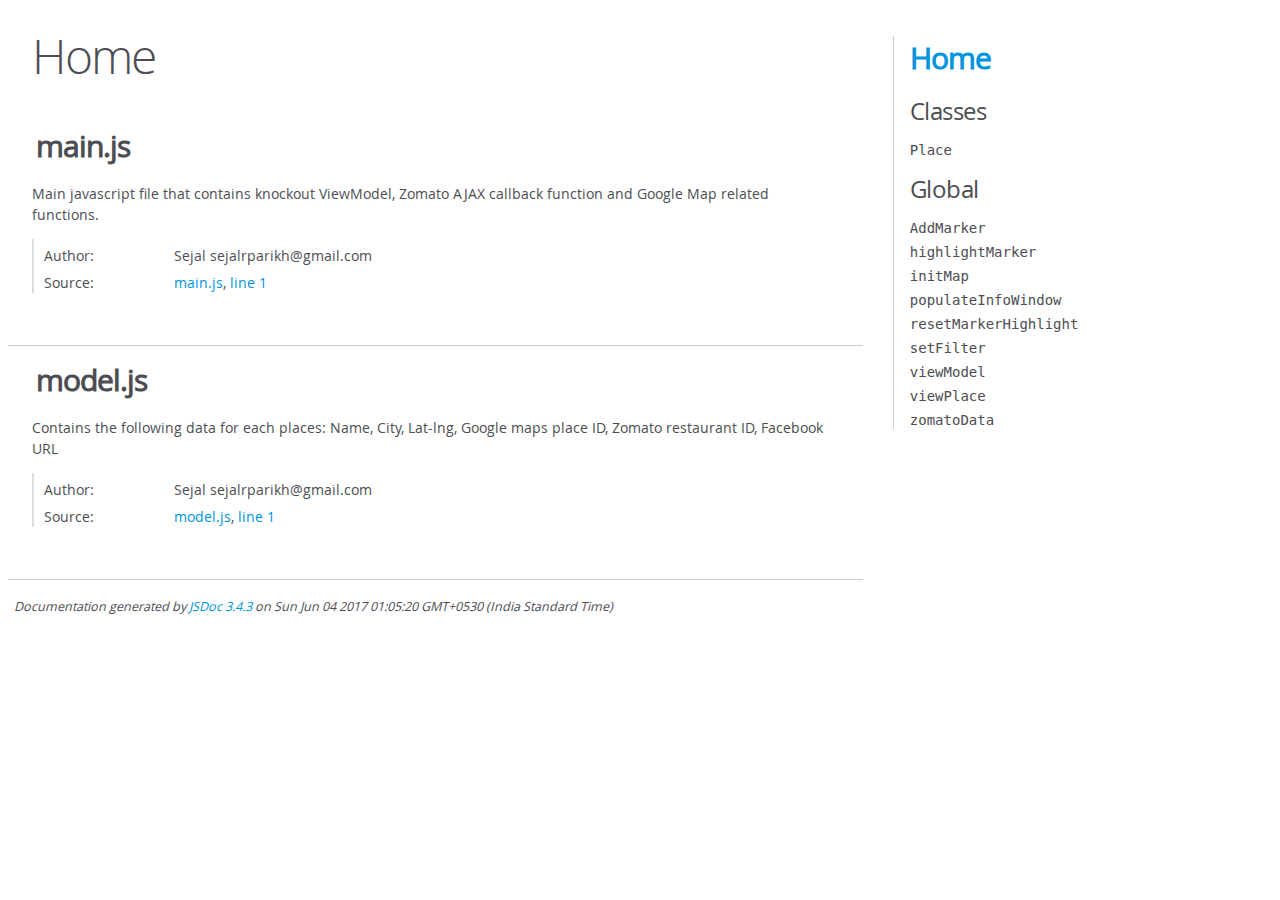
==== docs/index.html @ f646e623 "Added Comments and JSDoc Files" ====
<!DOCTYPE html>
<html lang="en">
<head>
    <meta charset="utf-8">
    <title>JSDoc: Home</title>

    <script src="scripts/prettify/prettify.js"> </script>
    <script src="scripts/prettify/lang-css.js"> </script>
    <!--[if lt IE 9]>
      <script src="//html5shiv.googlecode.com/svn/trunk/html5.js"></script>
    <![endif]-->
    <link type="text/css" rel="stylesheet" href="styles/prettify-tomorrow.css">
    <link type="text/css" rel="stylesheet" href="styles/jsdoc-default.css">
</head>

<body>

<div id="main">

    <h1 class="page-title">Home</h1>

    



    


    <h3> </h3>










    












<section>

<header>
    
        <h2>main.js</h2>
        
    
</header>

<article>
    <div class="container-overview">
    
        
            <div class="description">Main javascript file that contains knockout ViewModel, Zomato AJAX callback function and Google Map related functions.</div>
        

        


<dl class="details">

    

    

    

    

    

    

    

    

    
    <dt class="tag-author">Author:</dt>
    <dd class="tag-author">
        <ul>
            <li>Sejal sejalrparikh@gmail.com</li>
        </ul>
    </dd>
    

    

    

    

    
    <dt class="tag-source">Source:</dt>
    <dd class="tag-source"><ul class="dummy"><li>
        <a href="main.js.html">main.js</a>, <a href="main.js.html#line1">line 1</a>
    </li></ul></dd>
    

    

    

    
</dl>


        
    
    </div>

    

    

    

     

    

    

    

    

    
</article>

</section>







<section>

<header>
    
        <h2>model.js</h2>
        
    
</header>

<article>
    <div class="container-overview">
    
        
            <div class="description">Contains the following data for each places: Name, City, Lat-lng, Google maps place ID, 
Zomato restaurant ID, Facebook URL</div>
        

        


<dl class="details">

    

    

    

    

    

    

    

    

    
    <dt class="tag-author">Author:</dt>
    <dd class="tag-author">
        <ul>
            <li>Sejal sejalrparikh@gmail.com</li>
        </ul>
    </dd>
    

    

    

    

    
    <dt class="tag-source">Source:</dt>
    <dd class="tag-source"><ul class="dummy"><li>
        <a href="model.js.html">model.js</a>, <a href="model.js.html#line1">line 1</a>
    </li></ul></dd>
    

    

    

    
</dl>


        
    
    </div>

    

    

    

     

    

    

    

    

    
</article>

</section>




</div>

<nav>
    <h2><a href="index.html">Home</a></h2><h3>Classes</h3><ul><li><a href="Place.html">Place</a></li></ul><h3>Global</h3><ul><li><a href="global.html#AddMarker">AddMarker</a></li><li><a href="global.html#highlightMarker">highlightMarker</a></li><li><a href="global.html#initMap">initMap</a></li><li><a href="global.html#populateInfoWindow">populateInfoWindow</a></li><li><a href="global.html#resetMarkerHighlight">resetMarkerHighlight</a></li><li><a href="global.html#setFilter">setFilter</a></li><li><a href="global.html#viewModel">viewModel</a></li><li><a href="global.html#viewPlace">viewPlace</a></li><li><a href="global.html#zomatoData">zomatoData</a></li></ul>
</nav>

<br class="clear">

<footer>
    Documentation generated by <a href="https://github.com/jsdoc3/jsdoc">JSDoc 3.4.3</a> on Sun Jun 04 2017 01:05:20 GMT+0530 (India Standard Time)
</footer>

<script> prettyPrint(); </script>
<script src="scripts/linenumber.js"> </script>
</body>
</html>
---- docs/styles/prettify-tomorrow.css ----
/* Tomorrow Theme */
/* Original theme - https://github.com/chriskempson/tomorrow-theme */
/* Pretty printing styles. Used with prettify.js. */
/* SPAN elements with the classes below are added by prettyprint. */
/* plain text */
.pln {
  color: #4d4d4c; }

@media screen {
  /* string content */
  .str {
    color: #718c00; }

  /* a keyword */
  .kwd {
    color: #8959a8; }

  /* a comment */
  .com {
    color: #8e908c; }

  /* a type name */
  .typ {
    color: #4271ae; }

  /* a literal value */
  .lit {
    color: #f5871f; }

  /* punctuation */
  .pun {
    color: #4d4d4c; }

  /* lisp open bracket */
  .opn {
    color: #4d4d4c; }

  /* lisp close bracket */
  .clo {
    color: #4d4d4c; }

  /* a markup tag name */
  .tag {
    color: #c82829; }

  /* a markup attribute name */
  .atn {
    color: #f5871f; }

  /* a markup attribute value */
  .atv {
    color: #3e999f; }

  /* a declaration */
  .dec {
    color: #f5871f; }

  /* a variable name */
  .var {
    color: #c82829; }

  /* a function name */
  .fun {
    color: #4271ae; } }
/* Use higher contrast and text-weight for printable form. */
@media print, projection {
  .str {
    color: #060; }

  .kwd {
    color: #006;
    font-weight: bold; }

  .com {
    color: #600;
    font-style: italic; }

  .typ {
    color: #404;
    font-weight: bold; }

  .lit {
    color: #044; }

  .pun, .opn, .clo {
    color: #440; }

  .tag {
    color: #006;
    font-weight: bold; }

  .atn {
    color: #404; }

  .atv {
    color: #060; } }
/* Style */
/*
pre.prettyprint {
  background: white;
  font-family: Consolas, Monaco, 'Andale Mono', monospace;
  font-size: 12px;
  line-height: 1.5;
  border: 1px solid #ccc;
  padding: 10px; }
*/

/* Specify class=linenums on a pre to get line numbering */
ol.linenums {
  margin-top: 0;
  margin-bottom: 0; }

/* IE indents via margin-left */
li.L0,
li.L1,
li.L2,
li.L3,
li.L4,
li.L5,
li.L6,
li.L7,
li.L8,
li.L9 {
  /* */ }

/* Alternate shading for lines */
li.L1,
li.L3,
li.L5,
li.L7,
li.L9 {
  /* */ }
---- docs/styles/jsdoc-default.css ----
@font-face {
    font-family: 'Open Sans';
    font-weight: normal;
    font-style: normal;
    src: url('../fonts/OpenSans-Regular-webfont.eot');
    src:
        local('Open Sans'),
        local('OpenSans'),
        url('../fonts/OpenSans-Regular-webfont.eot?#iefix') format('embedded-opentype'),
        url('../fonts/OpenSans-Regular-webfont.woff') format('woff'),
        url('../fonts/OpenSans-Regular-webfont.svg#open_sansregular') format('svg');
}

@font-face {
    font-family: 'Open Sans Light';
    font-weight: normal;
    font-style: normal;
    src: url('../fonts/OpenSans-Light-webfont.eot');
    src:
        local('Open Sans Light'),
        local('OpenSans Light'),
        url('../fonts/OpenSans-Light-webfont.eot?#iefix') format('embedded-opentype'),
        url('../fonts/OpenSans-Light-webfont.woff') format('woff'),
        url('../fonts/OpenSans-Light-webfont.svg#open_sanslight') format('svg');
}

html
{
    overflow: auto;
    background-color: #fff;
    font-size: 14px;
}

body
{
    font-family: 'Open Sans', sans-serif;
    line-height: 1.5;
    color: #4d4e53;
    background-color: white;
}

a, a:visited, a:active {
    color: #0095dd;
    text-decoration: none;
}

a:hover {
    text-decoration: underline;
}

header
{
    display: block;
    padding: 0px 4px;
}

tt, code, kbd, samp {
    font-family: Consolas, Monaco, 'Andale Mono', monospace;
}

.class-description {
    font-size: 130%;
    line-height: 140%;
    margin-bottom: 1em;
    margin-top: 1em;
}

.class-description:empty {
    margin: 0;
}

#main {
    float: left;
    width: 70%;
}

article dl {
    margin-bottom: 40px;
}

section
{
    display: block;
    background-color: #fff;
    padding: 12px 24px;
    border-bottom: 1px solid #ccc;
    margin-right: 30px;
}

.variation {
    display: none;
}

.signature-attributes {
    font-size: 60%;
    color: #aaa;
    font-style: italic;
    font-weight: lighter;
}

nav
{
    display: block;
    float: right;
    margin-top: 28px;
    width: 30%;
    box-sizing: border-box;
    border-left: 1px solid #ccc;
    padding-left: 16px;
}

nav ul {
    font-family: 'Lucida Grande', 'Lucida Sans Unicode', arial, sans-serif;
    font-size: 100%;
    line-height: 17px;
    padding: 0;
    margin: 0;
    list-style-type: none;
}

nav ul a, nav ul a:visited, nav ul a:active {
    font-family: Consolas, Monaco, 'Andale Mono', monospace;
    line-height: 18px;
    color: #4D4E53;
}

nav h3 {
    margin-top: 12px;
}

nav li {
    margin-top: 6px;
}

footer {
    display: block;
    padding: 6px;
    margin-top: 12px;
    font-style: italic;
    font-size: 90%;
}

h1, h2, h3, h4 {
    font-weight: 200;
    margin: 0;
}

h1
{
    font-family: 'Open Sans Light', sans-serif;
    font-size: 48px;
    letter-spacing: -2px;
    margin: 12px 24px 20px;
}

h2, h3.subsection-title
{
    font-size: 30px;
    font-weight: 700;
    letter-spacing: -1px;
    margin-bottom: 12px;
}

h3
{
    font-size: 24px;
    letter-spacing: -0.5px;
    margin-bottom: 12px;
}

h4
{
    font-size: 18px;
    letter-spacing: -0.33px;
    margin-bottom: 12px;
    color: #4d4e53;
}

h5, .container-overview .subsection-title
{
    font-size: 120%;
    font-weight: bold;
    letter-spacing: -0.01em;
    margin: 8px 0 3px 0;
}

h6
{
    font-size: 100%;
    letter-spacing: -0.01em;
    margin: 6px 0 3px 0;
    font-style: italic;
}

table
{
    border-spacing: 0;
    border: 0;
    border-collapse: collapse;
}

td, th
{
    border: 1px solid #ddd;
    margin: 0px;
    text-align: left;
    vertical-align: top;
    padding: 4px 6px;
    display: table-cell;
}

thead tr
{
    background-color: #ddd;
    font-weight: bold;
}

th { border-right: 1px solid #aaa; }
tr > th:last-child { border-right: 1px solid #ddd; }

.ancestors { color: #999; }
.ancestors a
{
    color: #999 !important;
    text-decoration: none;
}

.clear
{
    clear: both;
}

.important
{
    font-weight: bold;
    color: #950B02;
}

.yes-def {
    text-indent: -1000px;
}

.type-signature {
    color: #aaa;
}

.name, .signature {
    font-family: Consolas, Monaco, 'Andale Mono', monospace;
}

.details { margin-top: 14px; border-left: 2px solid #DDD; }
.details dt { width: 120px; float: left; padding-left: 10px;  padding-top: 6px; }
.details dd { margin-left: 70px; }
.details ul { margin: 0; }
.details ul { list-style-type: none; }
.details li { margin-left: 30px; padding-top: 6px; }
.details pre.prettyprint { margin: 0 }
.details .object-value { padding-top: 0; }

.description {
    margin-bottom: 1em;
    margin-top: 1em;
}

.code-caption
{
    font-style: italic;
    font-size: 107%;
    margin: 0;
}

.prettyprint
{
    border: 1px solid #ddd;
    width: 80%;
    overflow: auto;
}

.prettyprint.source {
    width: inherit;
}

.prettyprint code
{
    font-size: 100%;
    line-height: 18px;
    display: block;
    padding: 4px 12px;
    margin: 0;
    background-color: #fff;
    color: #4D4E53;
}

.prettyprint code span.line
{
  display: inline-block;
}

.prettyprint.linenums
{
  padding-left: 70px;
  -webkit-user-select: none;
  -moz-user-select: none;
  -ms-user-select: none;
  user-select: none;
}

.prettyprint.linenums ol
{
  padding-left: 0;
}

.prettyprint.linenums li
{
  border-left: 3px #ddd solid;
}

.prettyprint.linenums li.selected,
.prettyprint.linenums li.selected *
{
  background-color: lightyellow;
}

.prettyprint.linenums li *
{
  -webkit-user-select: text;
  -moz-user-select: text;
  -ms-user-select: text;
  user-select: text;
}

.params .name, .props .name, .name code {
    color: #4D4E53;
    font-family: Consolas, Monaco, 'Andale Mono', monospace;
    font-size: 100%;
}

.params td.description > p:first-child,
.props td.description > p:first-child
{
    margin-top: 0;
    padding-top: 0;
}

.params td.description > p:last-child,
.props td.description > p:last-child
{
    margin-bottom: 0;
    padding-bottom: 0;
}

.disabled {
    color: #454545;
}
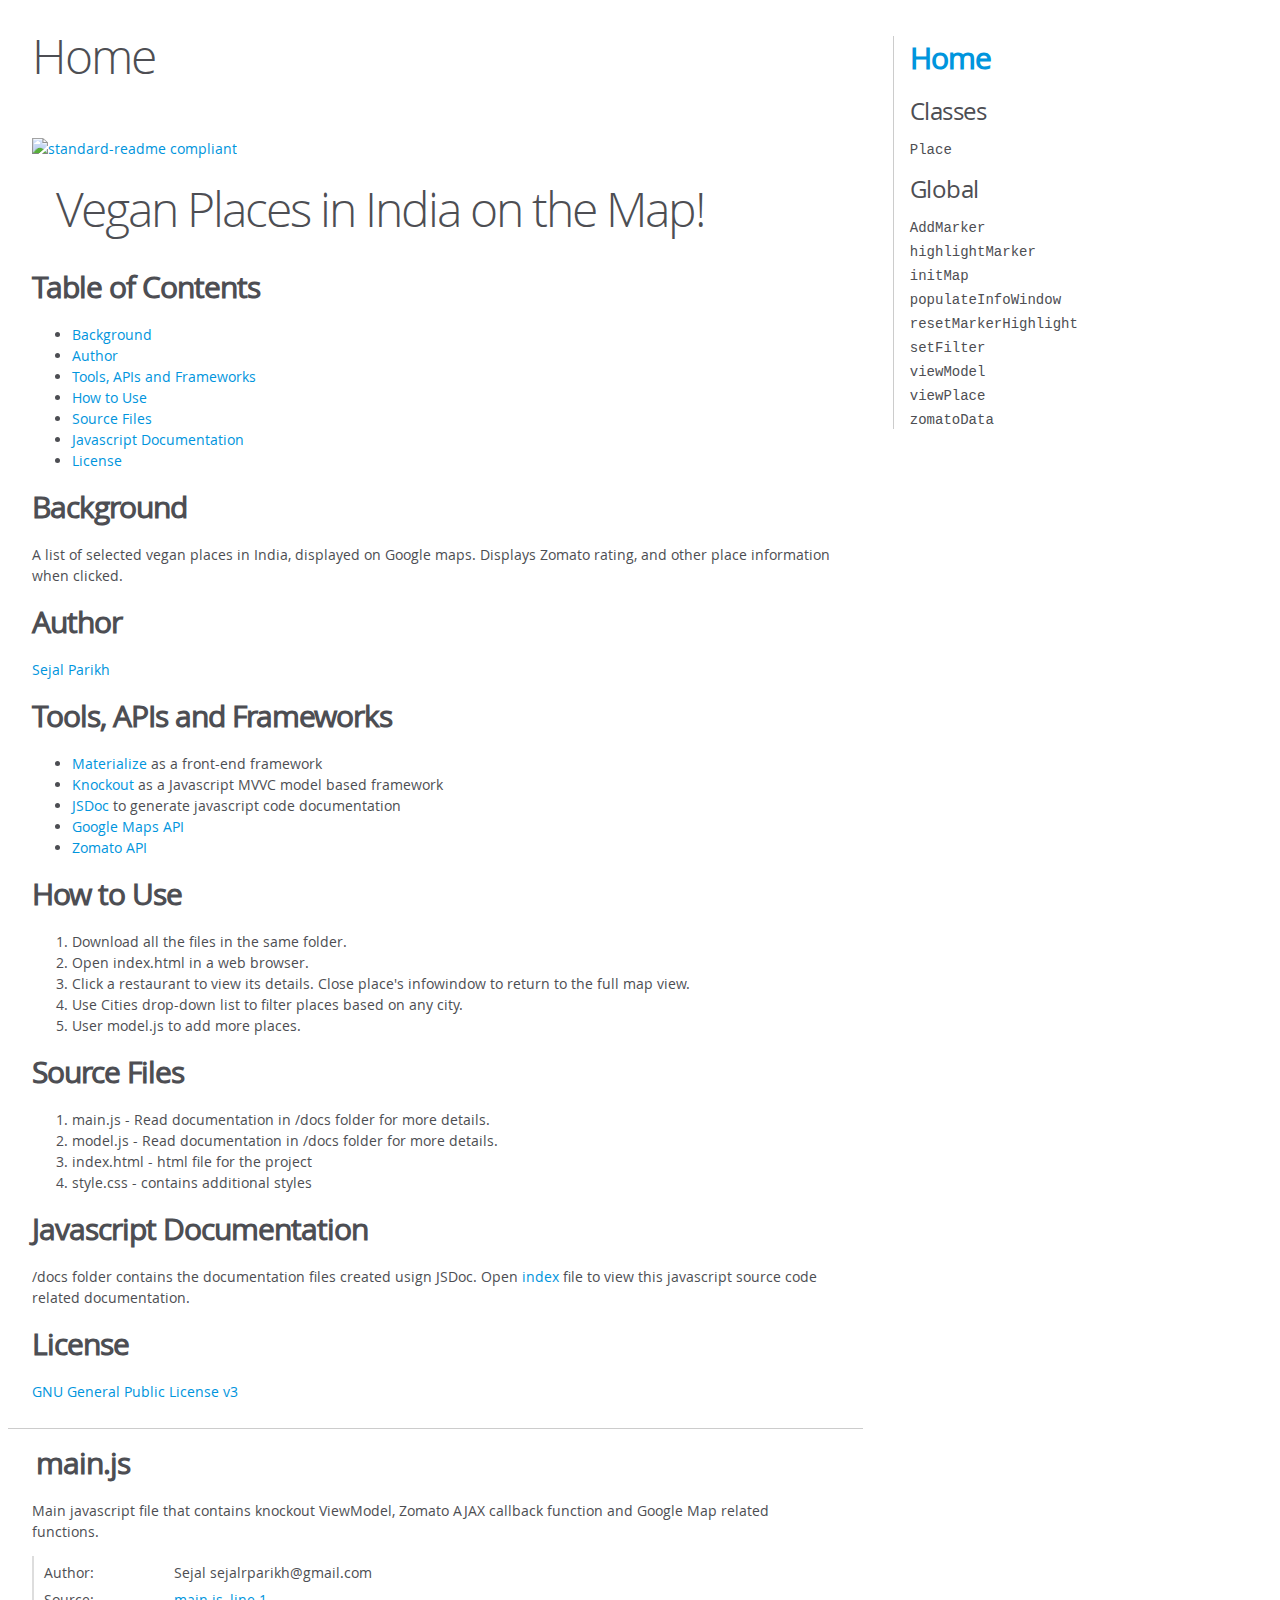
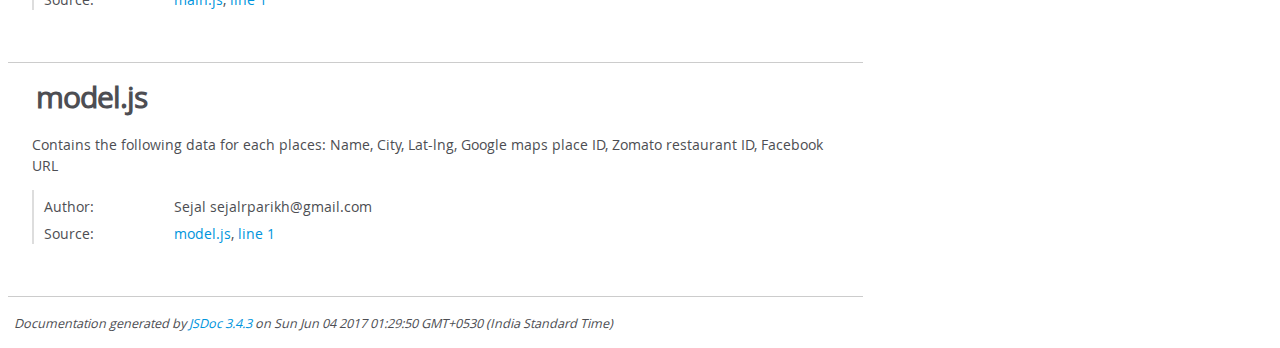
==== commit 25a4274e: "Added readme file into JSDocs" ====
--- a/docs/index.html
+++ b/docs/index.html
@@ -42,6 +42,43 @@
 
 
 
+    <section>
+        <article><p><a href="https://github.com/RichardLitt/standard-readme"><img src="https://img.shields.io/badge/readme%20style-standard-brightgreen.svg?style=flat-square" alt="standard-readme compliant"></a></p>
+<h1>Vegan Places in India on the Map!</h1><h2>Table of Contents</h2><ul>
+<li><a href="#background">Background</a></li>
+<li><a href="#author">Author</a></li>
+<li><a href="#tools-apis-and-frameworks">Tools, APIs and Frameworks</a></li>
+<li><a href="#how-to-use">How to Use</a></li>
+<li><a href="#source-files">Source Files</a></li>
+<li><a href="#javascript-documentation">Javascript Documentation</a></li>
+<li><a href="#license">License</a></li>
+</ul>
+<h2>Background</h2><p>A list of selected vegan places in India, displayed on Google maps. Displays Zomato rating, and other place information when clicked. </p>
+<h2>Author</h2><p><a href="https://in.linkedin.com/in/sejalparikh">Sejal Parikh</a></p>
+<h2>Tools, APIs and Frameworks</h2><ul>
+<li><a href="http://materializecss.com">Materialize</a> as a front-end framework</li>
+<li><a href="http://knockoutjs.com">Knockout</a> as a Javascript MVVC model based framework</li>
+<li><a href="http://usejsdoc.org/">JSDoc</a> to generate javascript code documentation</li>
+<li><a href="https://developers.google.com/maps/documentation/javascript/">Google Maps API</a></li>
+<li><a href="developers.zomato.com">Zomato API</a></li>
+</ul>
+<h2>How to Use</h2><ol>
+<li>Download all the files in the same folder.</li>
+<li>Open index.html in a web browser.</li>
+<li>Click a restaurant to view its details. Close place's infowindow to return to the full map view.</li>
+<li>Use Cities drop-down list to filter places based on any city.</li>
+<li>User model.js to add more places.</li>
+</ol>
+<h2>Source Files</h2><ol>
+<li>main.js - Read documentation in /docs folder for more details.</li>
+<li>model.js - Read documentation in /docs folder for more details.</li>
+<li>index.html - html file for the project</li>
+<li>style.css - contains additional styles</li>
+</ol>
+<h2>Javascript Documentation</h2><p>/docs folder contains the documentation files created usign JSDoc. Open <a href="https://github.com/sejal27/Indian-Vegan-Places/blob/master/docs/index.html">index</a> file to view this javascript source code related documentation.</p>
+<h2>License</h2><p><a href="../LICENSE">GNU General Public License v3</a></p></article>
+    </section>
+
 
 
 
@@ -161,7 +198,7 @@
     <div class="container-overview">
     
         
-            <div class="description">Contains the following data for each places: Name, City, Lat-lng, Google maps place ID, 
+            <div class="description">Contains the following data for each places: Name, City, Lat-lng, Google maps place ID,  Zomato restaurant ID, Facebook URL</div>
         
 
@@ -253,7 +290,7 @@
 <br class="clear">
 
 <footer>
-    Documentation generated by <a href="https://github.com/jsdoc3/jsdoc">JSDoc 3.4.3</a> on Sun Jun 04 2017 01:05:20 GMT+0530 (India Standard Time)
+    Documentation generated by <a href="https://github.com/jsdoc3/jsdoc">JSDoc 3.4.3</a> on Sun Jun 04 2017 01:29:50 GMT+0530 (India Standard Time)
 </footer>
 
 <script> prettyPrint(); </script>
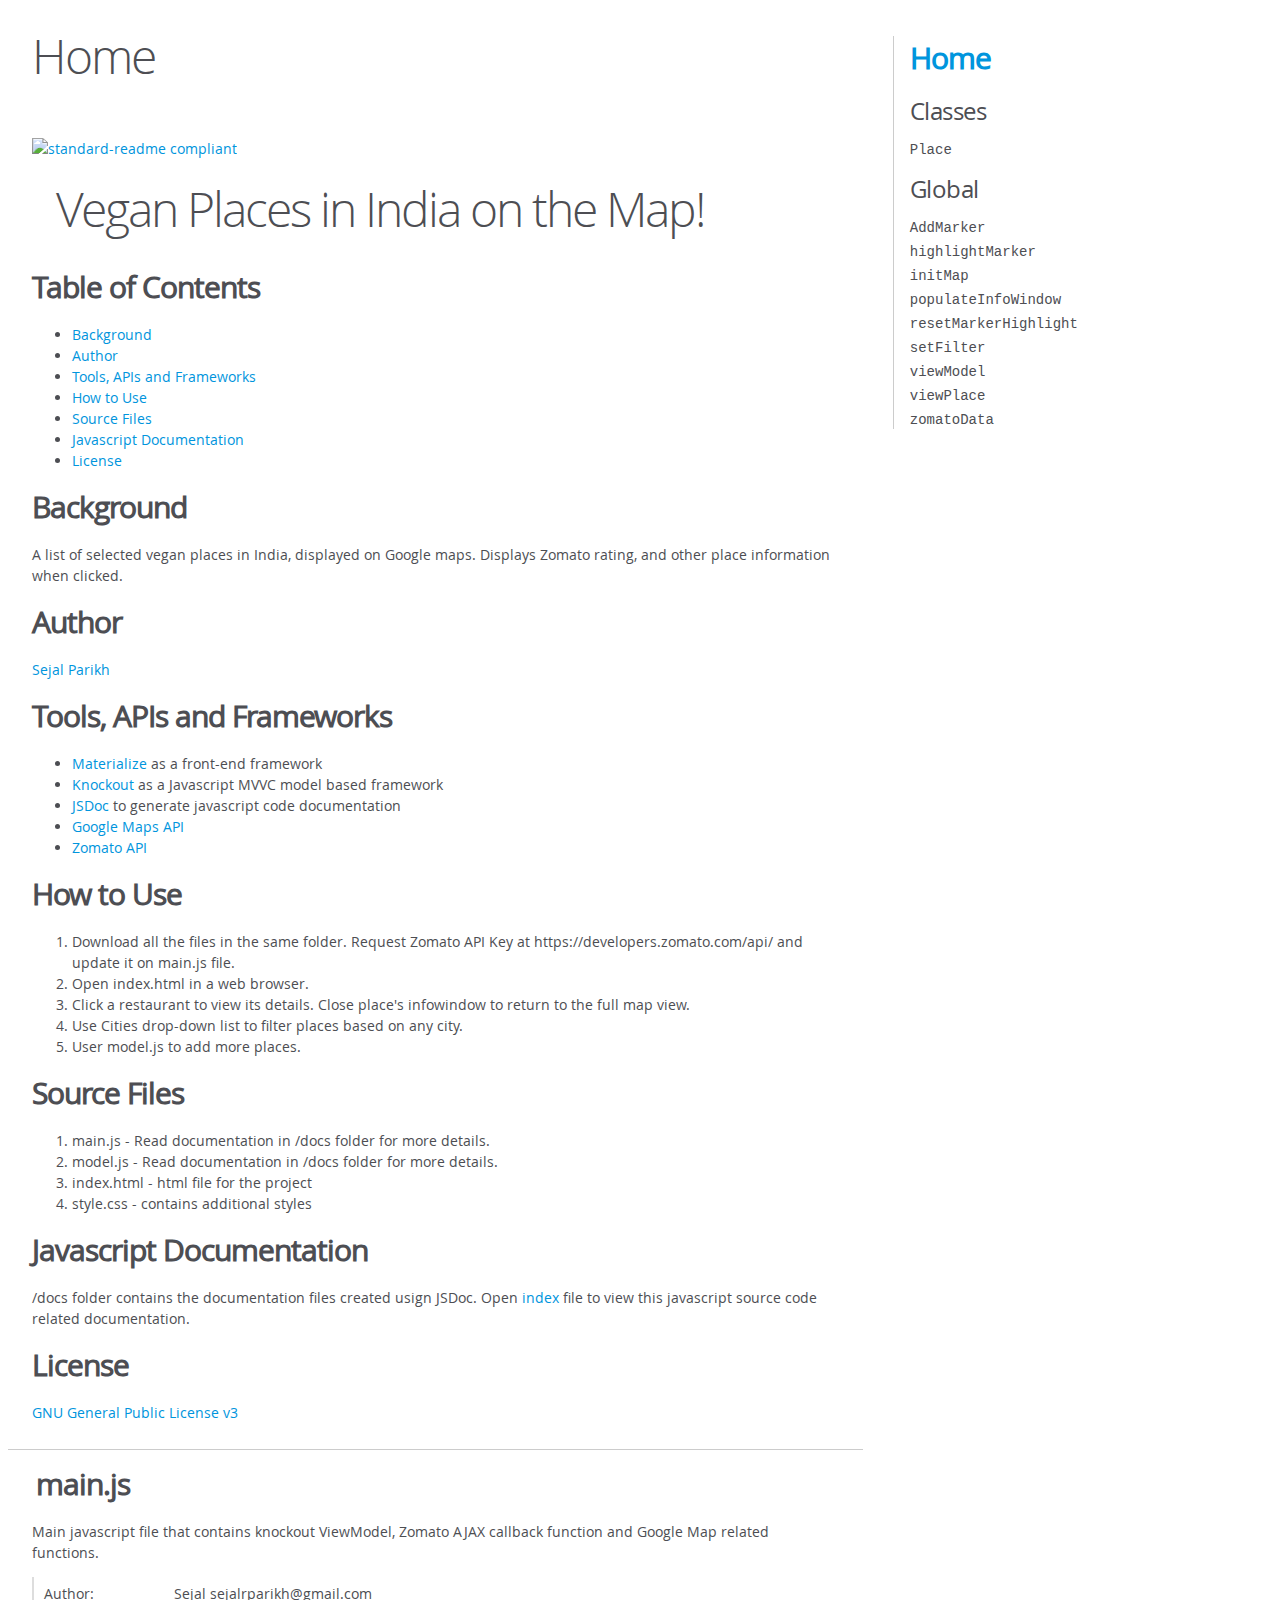
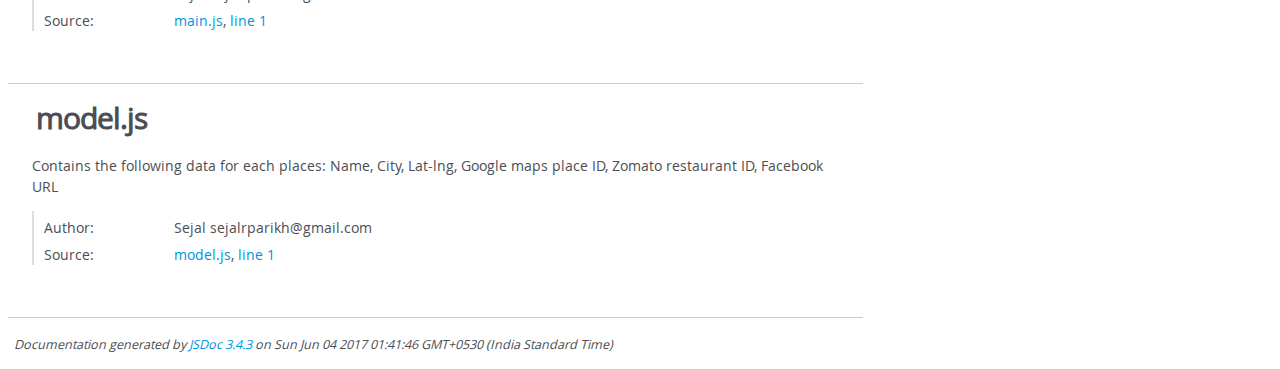
==== commit cb7aa835: "Fixed review comments" ====
--- a/docs/index.html
+++ b/docs/index.html
@@ -63,7 +63,7 @@
 <li><a href="developers.zomato.com">Zomato API</a></li>
 </ul>
 <h2>How to Use</h2><ol>
-<li>Download all the files in the same folder.</li>
+<li>Download all the files in the same folder. Request Zomato API Key at https://developers.zomato.com/api/ and update it on main.js file.</li>
 <li>Open index.html in a web browser.</li>
 <li>Click a restaurant to view its details. Close place's infowindow to return to the full map view.</li>
 <li>Use Cities drop-down list to filter places based on any city.</li>
@@ -290,7 +290,7 @@
 <br class="clear">
 
 <footer>
-    Documentation generated by <a href="https://github.com/jsdoc3/jsdoc">JSDoc 3.4.3</a> on Sun Jun 04 2017 01:29:50 GMT+0530 (India Standard Time)
+    Documentation generated by <a href="https://github.com/jsdoc3/jsdoc">JSDoc 3.4.3</a> on Sun Jun 04 2017 01:41:46 GMT+0530 (India Standard Time)
 </footer>
 
 <script> prettyPrint(); </script>
